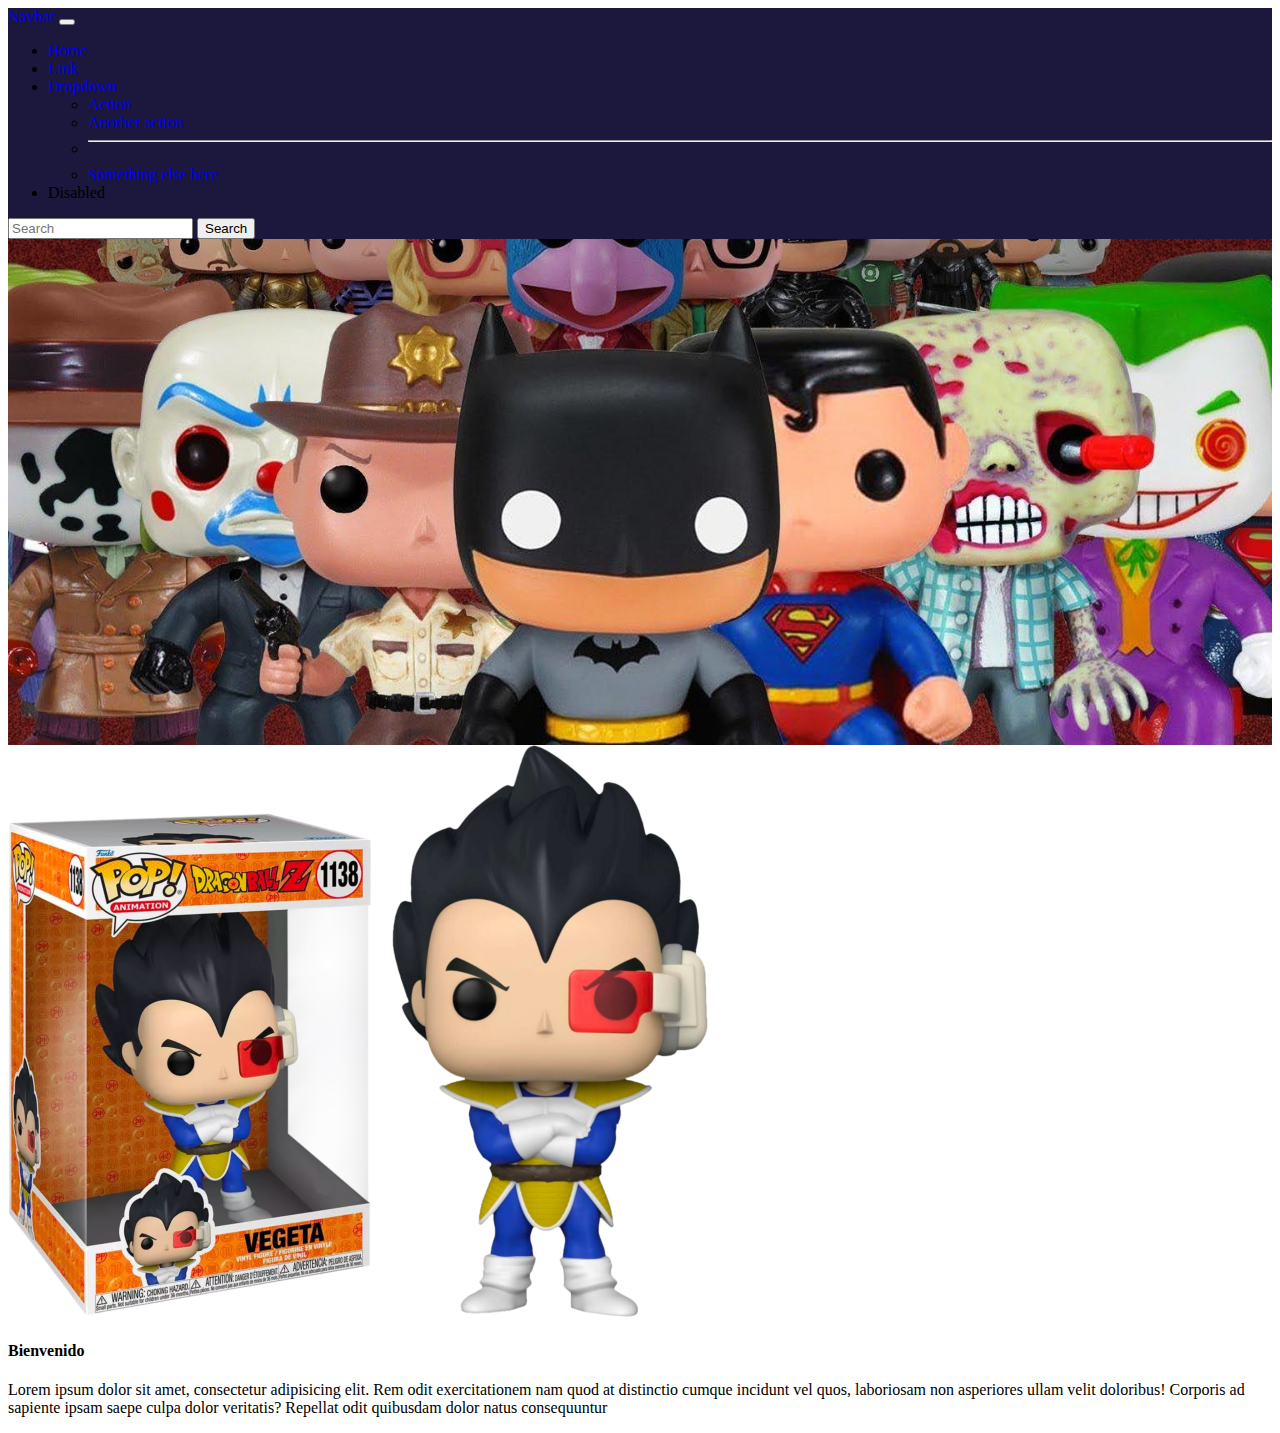
==== index.html @ 74988d41 "voy a ganar este taller" ====
<!DOCTYPE html>
<html lang="en">
<head>
    <meta charset="UTF-8">
    <meta http-equiv="X-UA-Compatible" content="IE=edge">
    <meta name="viewport" content="width=device-width, initial-scale=1.0">
    <title>Document</title>
    <link rel="stylesheet" href="./assets/styles/estilosHome.css">
    <link href="https://cdn.jsdelivr.net/npm/bootstrap@5.3.0-alpha1/dist/css/bootstrap.min.css" rel="stylesheet" integrity="sha384-GLhlTQ8iRABdZLl6O3oVMWSktQOp6b7In1Zl3/Jr59b6EGGoI1aFkw7cmDA6j6gD" crossorigin="anonymous">
    <link
    rel="stylesheet"
    href="https://cdnjs.cloudflare.com/ajax/libs/animate.css/4.1.1/animate.min.css"/>
</head>
<body>

    <header>
        <nav class="navbar navbar-expand-lg menu navbar-dark animate__animated animate__backInLeft">
            <div class="container-fluid">
              <a class="navbar-brand" href="#">Navbar</a>
              <button class="navbar-toggler" type="button" data-bs-toggle="collapse" data-bs-target="#navbarSupportedContent" aria-controls="navbarSupportedContent" aria-expanded="false" aria-label="Toggle navigation">
                <span class="navbar-toggler-icon"></span>
              </button>
              <div class="collapse navbar-collapse" id="navbarSupportedContent">
                <ul class="navbar-nav me-auto mb-2 mb-lg-0">
                  <li class="nav-item">
                    <a class="nav-link active" aria-current="page" href="#">Home</a>
                  </li>
                  <li class="nav-item">
                    <a class="nav-link" href="#">Link</a>
                  </li>
                  <li class="nav-item dropdown">
                    <a class="nav-link dropdown-toggle" href="#" role="button" data-bs-toggle="dropdown" aria-expanded="false">
                      Dropdown
                    </a>
                    <ul class="dropdown-menu">
                      <li><a class="dropdown-item" href="#">Action</a></li>
                      <li><a class="dropdown-item" href="#">Another action</a></li>
                      <li><hr class="dropdown-divider"></li>
                      <li><a class="dropdown-item" href="#">Something else here</a></li>
                    </ul>
                  </li>
                  <li class="nav-item">
                    <a class="nav-link disabled">Disabled</a>
                  </li>
                </ul>
                <form class="d-flex" role="search">
                  <input class="form-control me-2" type="search" placeholder="Search" aria-label="Search">
                  <button class="btn btn-outline-success" type="submit">Search</button>
                </form>
              </div>
            </div>
          </nav>
    </header>
    <main>
        <div class="banner">

        </div>
        <section>
            <div class="container my-5">
                <div class="row justify-content-center">
                    <div class="col-6">
                        <img src="./assets/img/imagenbanner1.png" alt="foto1" class="img-fluid w-100">
                    </div>
                    <div class="col-4 align-self-center">
                        <h4>Bienvenido</h4>
                        <p>Lorem ipsum dolor sit amet, consectetur adipisicing elit. Rem odit exercitationem nam quod at distinctio cumque incidunt vel quos, laboriosam non asperiores ullam velit doloribus! Corporis ad sapiente ipsam saepe culpa dolor veritatis? Repellat odit quibusdam dolor natus consequuntur 
                        </p>
                    </div>
                </div>
            </div>
        </section>
    </main>
    <footer></footer>

    
    <script src="https://cdn.jsdelivr.net/npm/bootstrap@5.3.0-alpha1/dist/js/bootstrap.bundle.min.js" integrity="sha384-w76AqPfDkMBDXo30jS1Sgez6pr3x5MlQ1ZAGC+nuZB+EYdgRZgiwxhTBTkF7CXvN" crossorigin="anonymous"></script>
    <script src="./src/controllers/controladorHome.js"></script>
</body>
</html>
---- assets/styles/estilosHome.css ----
.banner{
    background-image: url("../img/banner.jpg");
    background-position: top center;
    background-size: cover;
    padding: 20%;
    background-attachment: fixed;
}

.menu{
    background-color: #1B173D ;
}
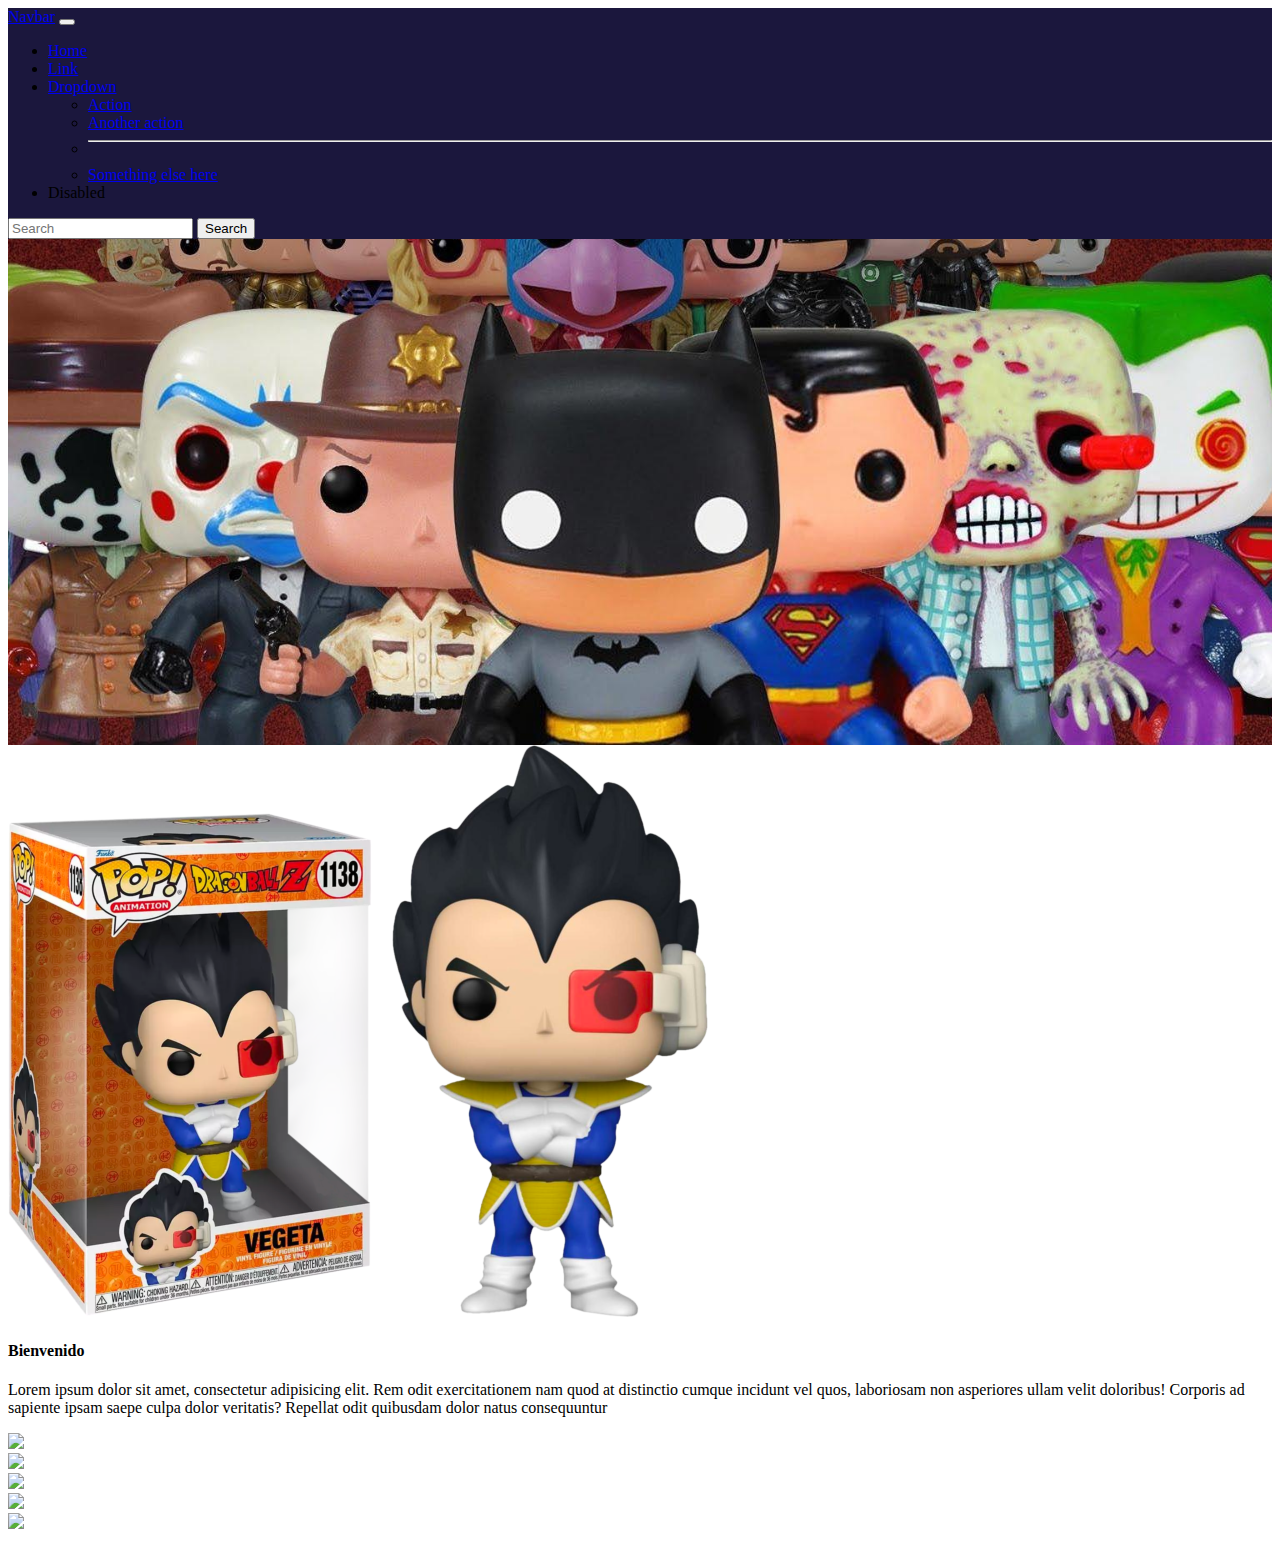
==== commit 3592a1d5: "se crean datos d eproductos" ====
--- a/index.html
+++ b/index.html
@@ -69,11 +69,18 @@
                 </div>
             </div>
         </section>
+        <section>
+          <div class="container">
+            <div class="row row-cols-1 row-cols-md-2 g-3" id="fila">
+
+            </div>
+          </div>
+        </section>
     </main>
     <footer></footer>
 
     
     <script src="https://cdn.jsdelivr.net/npm/bootstrap@5.3.0-alpha1/dist/js/bootstrap.bundle.min.js" integrity="sha384-w76AqPfDkMBDXo30jS1Sgez6pr3x5MlQ1ZAGC+nuZB+EYdgRZgiwxhTBTkF7CXvN" crossorigin="anonymous"></script>
-    <script src="./src/controllers/controladorHome.js"></script>
+    <script src="./src/controllers/controladorHome.js" type="module"></script>
 </body>
 </html>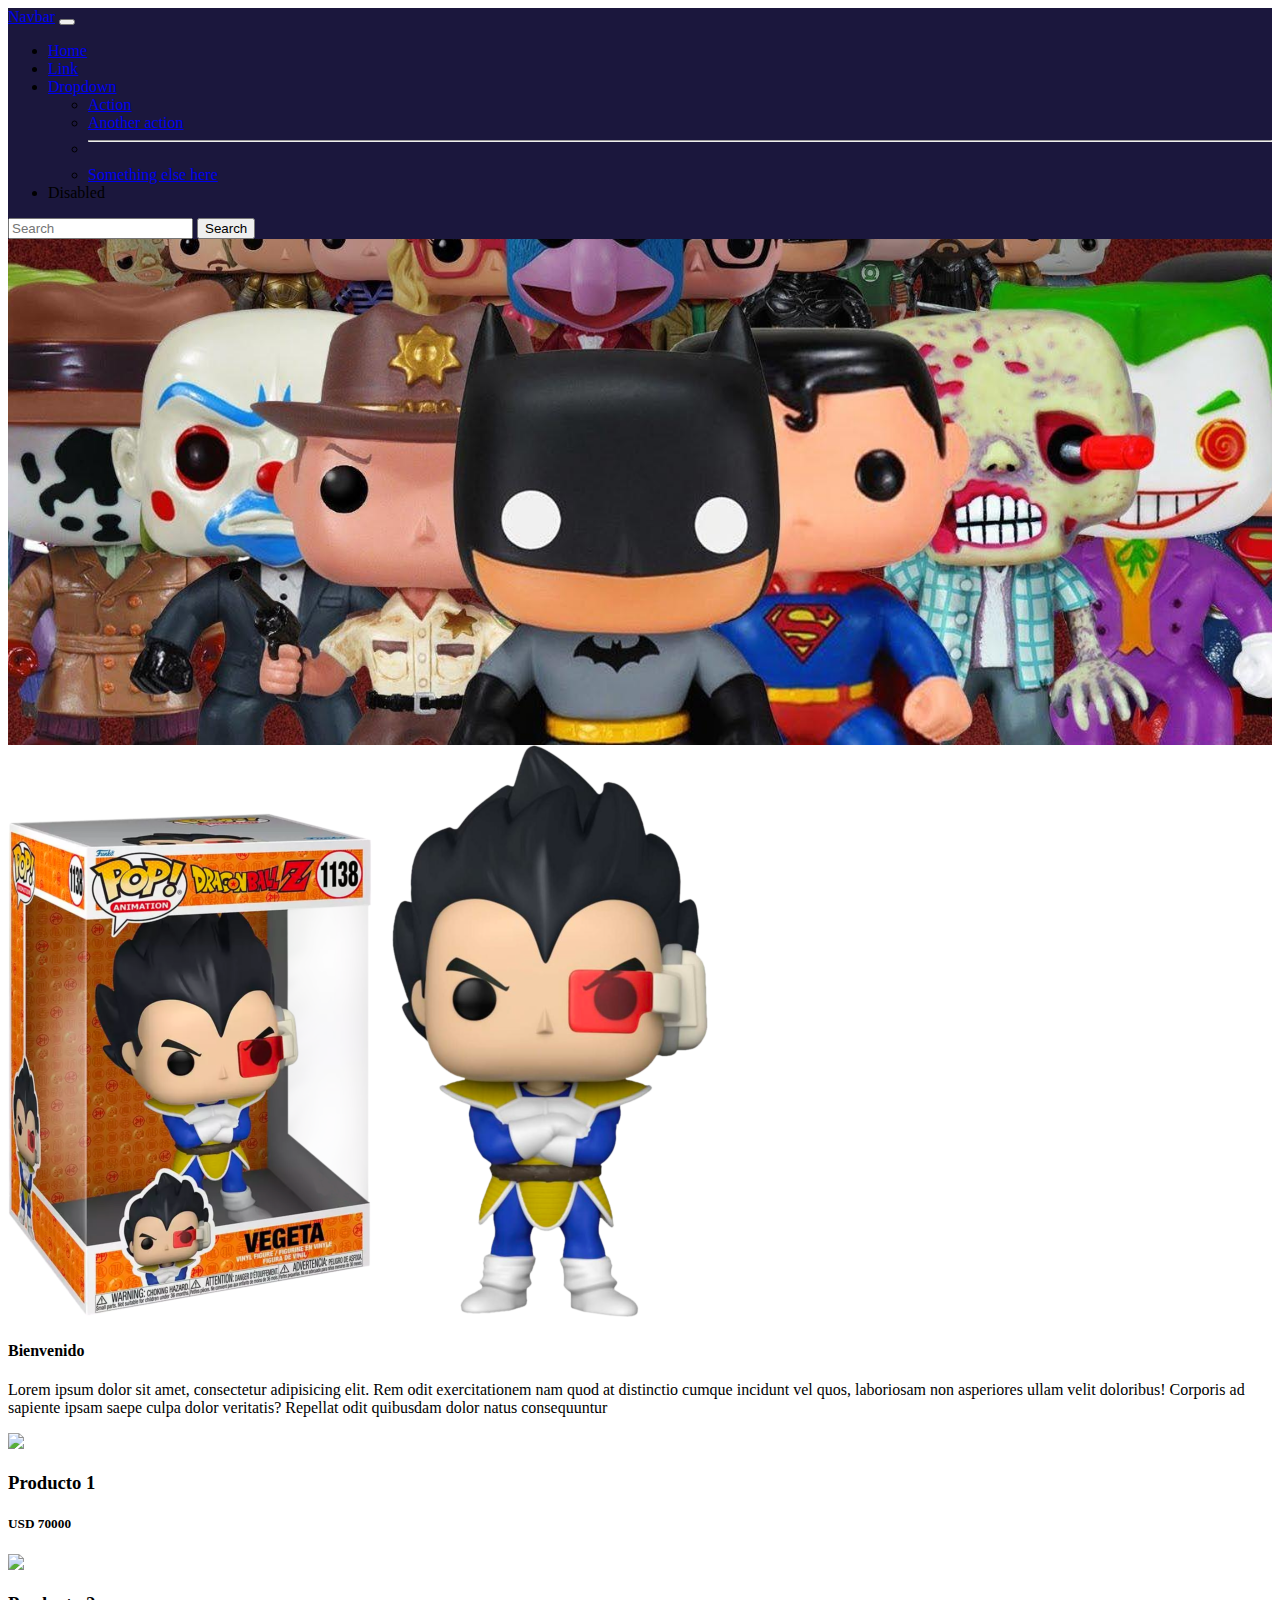
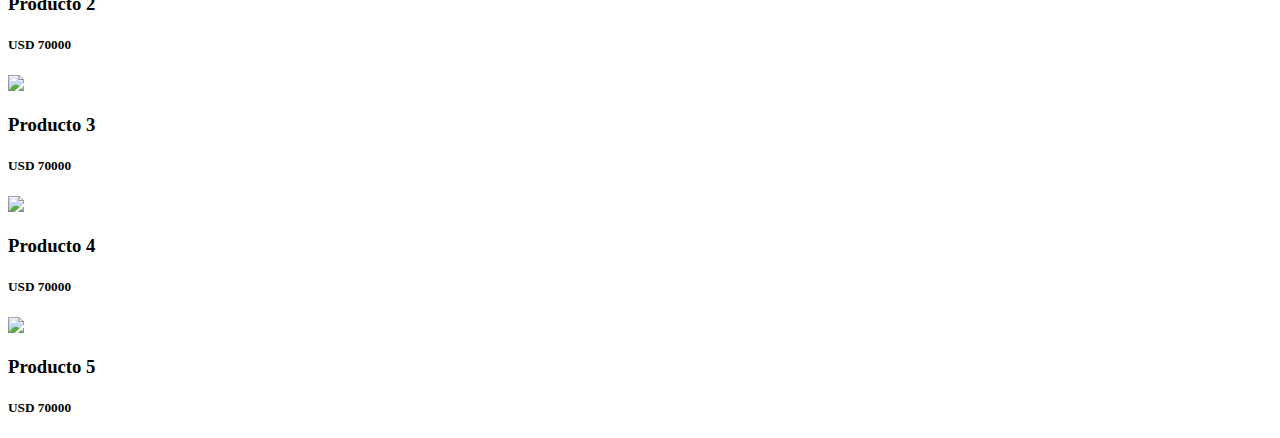
==== commit 17ac9d83: "se crea plantilla" ====
--- a/index.html
+++ b/index.html
@@ -14,7 +14,7 @@
 <body>
 
     <header>
-        <nav class="navbar navbar-expand-lg menu navbar-dark animate__animated animate__backInLeft">
+        <nav class="navbar navbar-expand-lg menu navbar-dark animate__animated animate__backInLeft fixed-top">
             <div class="container-fluid">
               <a class="navbar-brand" href="#">Navbar</a>
               <button class="navbar-toggler" type="button" data-bs-toggle="collapse" data-bs-target="#navbarSupportedContent" aria-controls="navbarSupportedContent" aria-expanded="false" aria-label="Toggle navigation">
@@ -71,7 +71,7 @@
         </section>
         <section>
           <div class="container">
-            <div class="row row-cols-1 row-cols-md-2 g-3" id="fila">
+            <div class="row row-cols-1 row-cols-md-3 g-3" id="fila">
 
             </div>
           </div>
@@ -82,5 +82,8 @@
     
     <script src="https://cdn.jsdelivr.net/npm/bootstrap@5.3.0-alpha1/dist/js/bootstrap.bundle.min.js" integrity="sha384-w76AqPfDkMBDXo30jS1Sgez6pr3x5MlQ1ZAGC+nuZB+EYdgRZgiwxhTBTkF7CXvN" crossorigin="anonymous"></script>
     <script src="./src/controllers/controladorHome.js" type="module"></script>
+
+
+
 </body>
 </html>